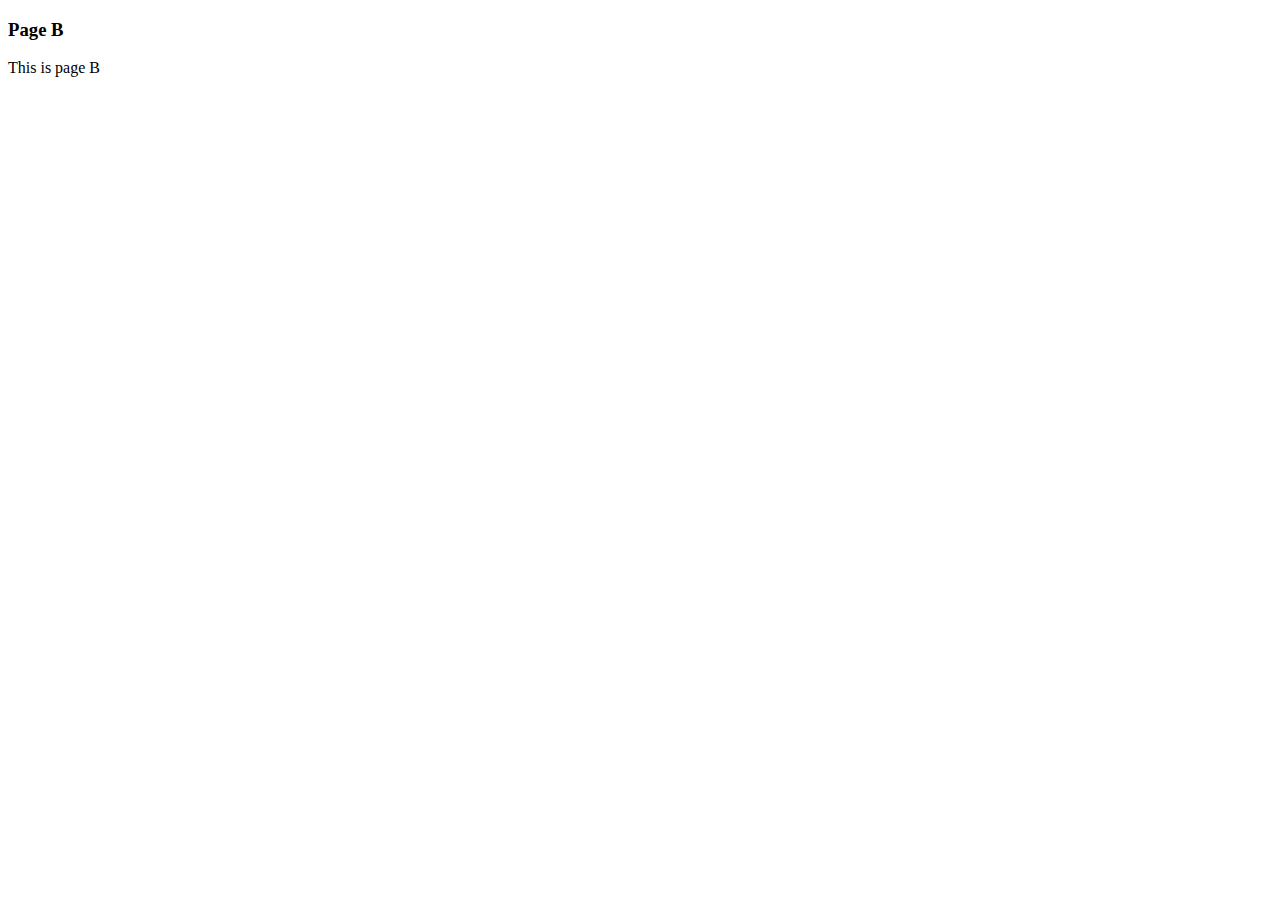
==== pageB.html @ 9e73600c "Scaffolding basic page B" ====
<!DOCTYPE html>
<html lang="en">
<head>
    <meta charset="UTF-8">
    <meta name="viewport" content="width=device-width, initial-scale=1.0">
    <title>Page B</title>
</head>
<body>
    <h3>Page B</h3>
    <p>This is page B</p>
    
</body>
</html>
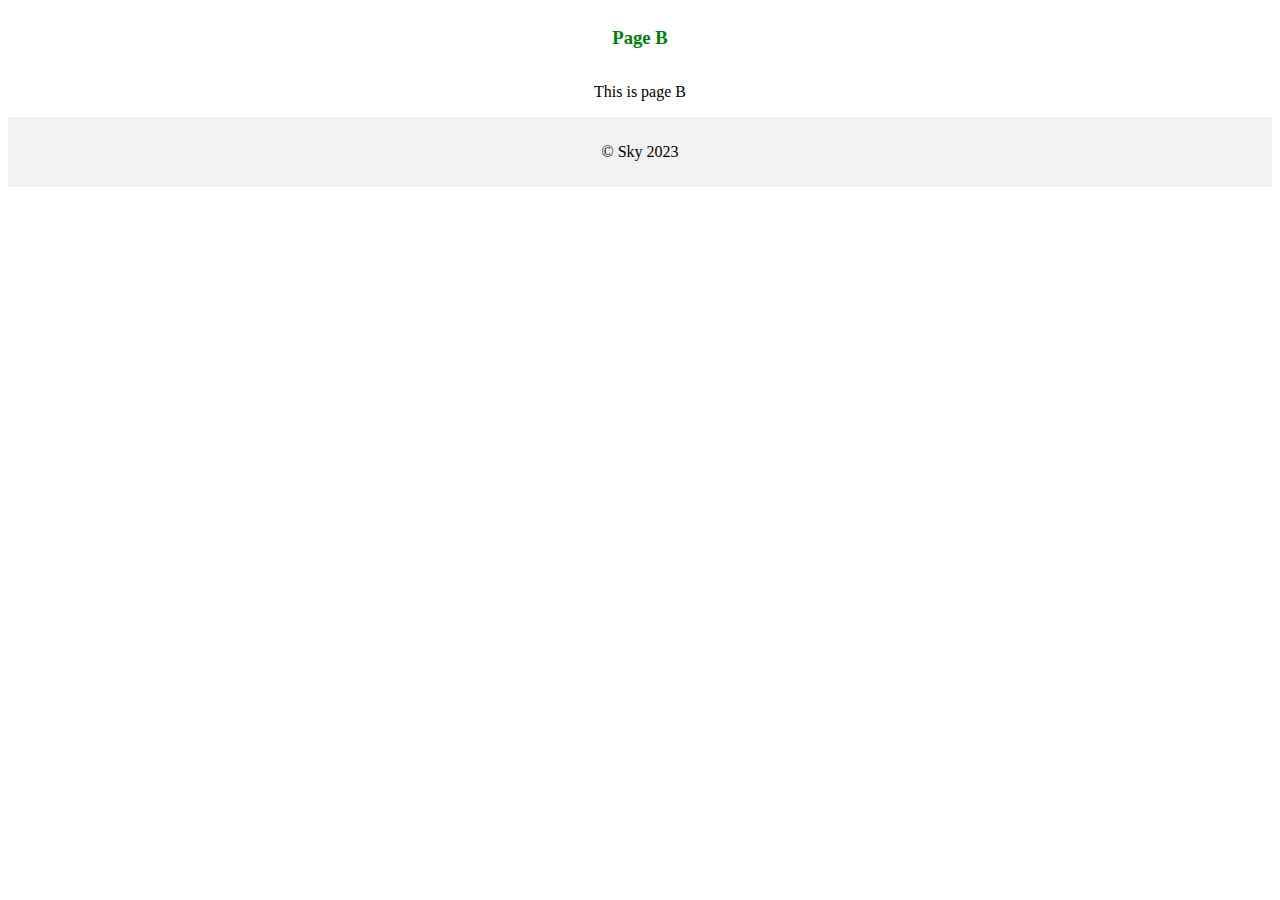
==== commit dfdccdd9: "new styles on footer" ====
--- a/pageB.html
+++ b/pageB.html
@@ -4,10 +4,15 @@
     <meta charset="UTF-8">
     <meta name="viewport" content="width=device-width, initial-scale=1.0">
     <title>Page B</title>
+    <link rel="stylesheet" href="styles/styles.css">
 </head>
 <body>
     <h3>Page B</h3>
     <p>This is page B</p>
+    <footer>
+        <p>&copy; Sky 2023</p>
+
+    </footer>
     
 </body>
 </html>--- a/styles/styles.css
+++ b/styles/styles.css
@@ -0,0 +1,18 @@
+body {
+    display: flex;
+    flex-direction: column;
+    text-align: center;
+}
+section {
+    min-height: 500px; /* Set the desired maximum height */
+    overflow-y: auto;
+}
+footer {
+    background-color: #f2f2f2;
+    padding: 10px;
+    text-align: center;
+  }
+
+h3{
+    color: rgb(0, 128, 11);
+}
